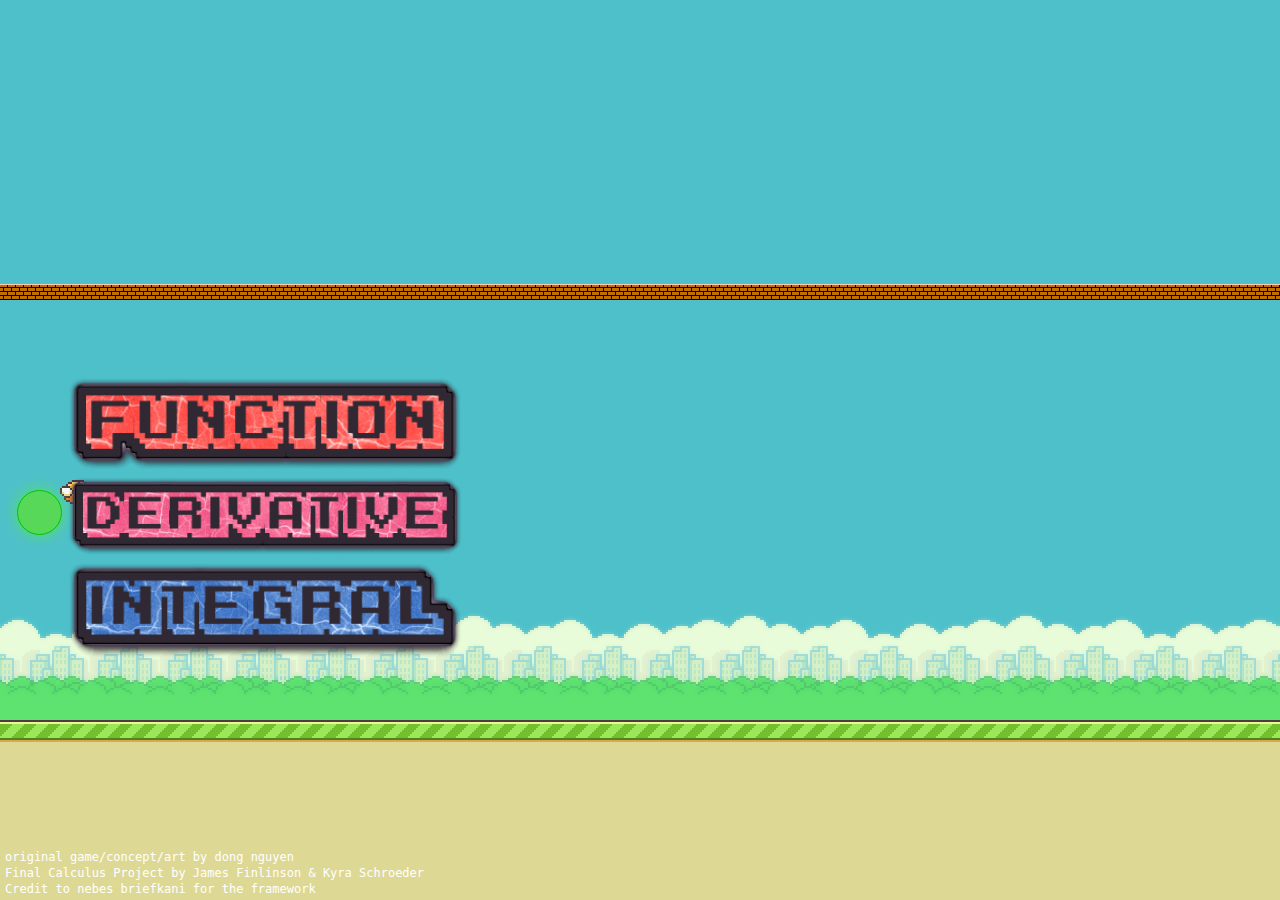
==== index.html @ 9ada30a4 "imported/modified another project. In working condition" ====
<!doctype html>
<html lang="en">
<head>
    <!--http://nebezb.com/floppybird/-->
    <meta charset="utf-8">
    <title>Calculus Flappy Bird</title>
    <style type='text/css'>
        #game {
            height: 700px;
            width: 100%;
        }
    </style>
</head>
<body>
    <canvas id='game'></canvas>
    <script type='text/javascript'>
        location.href='/calcy-bird';
    </script>
    
    
    
    <!--<script src="https://cdnjs.cloudflare.com/ajax/libs/jquery/3.2.1/jquery.min.js"></script>-->
    <!--<script src="script.js"></script>-->
</body>
</html>
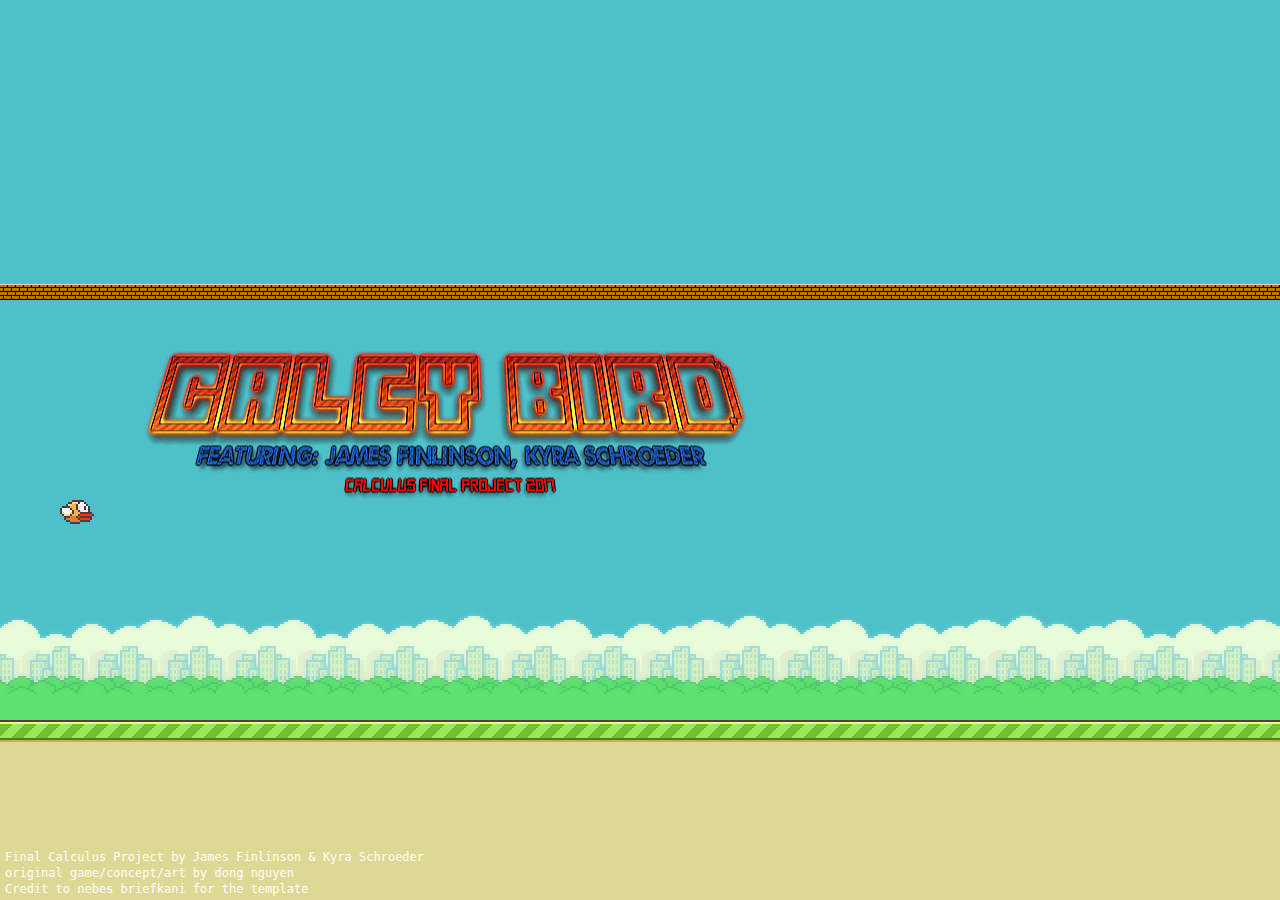
==== commit 9e74b9b3: "fixed meta data tags, redirect issue, and page titles" ====
--- a/index.html
+++ b/index.html
@@ -3,23 +3,12 @@
 <head>
     <!--http://nebezb.com/floppybird/-->
     <meta charset="utf-8">
-    <title>Calculus Flappy Bird</title>
-    <style type='text/css'>
-        #game {
-            height: 700px;
-            width: 100%;
-        }
-    </style>
+    <title>Calcy Bird</title>
 </head>
 <body>
-    <canvas id='game'></canvas>
     <script type='text/javascript'>
-        location.href='/calcy-bird';
+        location.href='calcy-bird';
     </script>
-    
-    
-    
-    <!--<script src="https://cdnjs.cloudflare.com/ajax/libs/jquery/3.2.1/jquery.min.js"></script>-->
-    <!--<script src="script.js"></script>-->
+    <a href='calcy-bird'>Click here if the redirect failed</a>
 </body>
 </html>